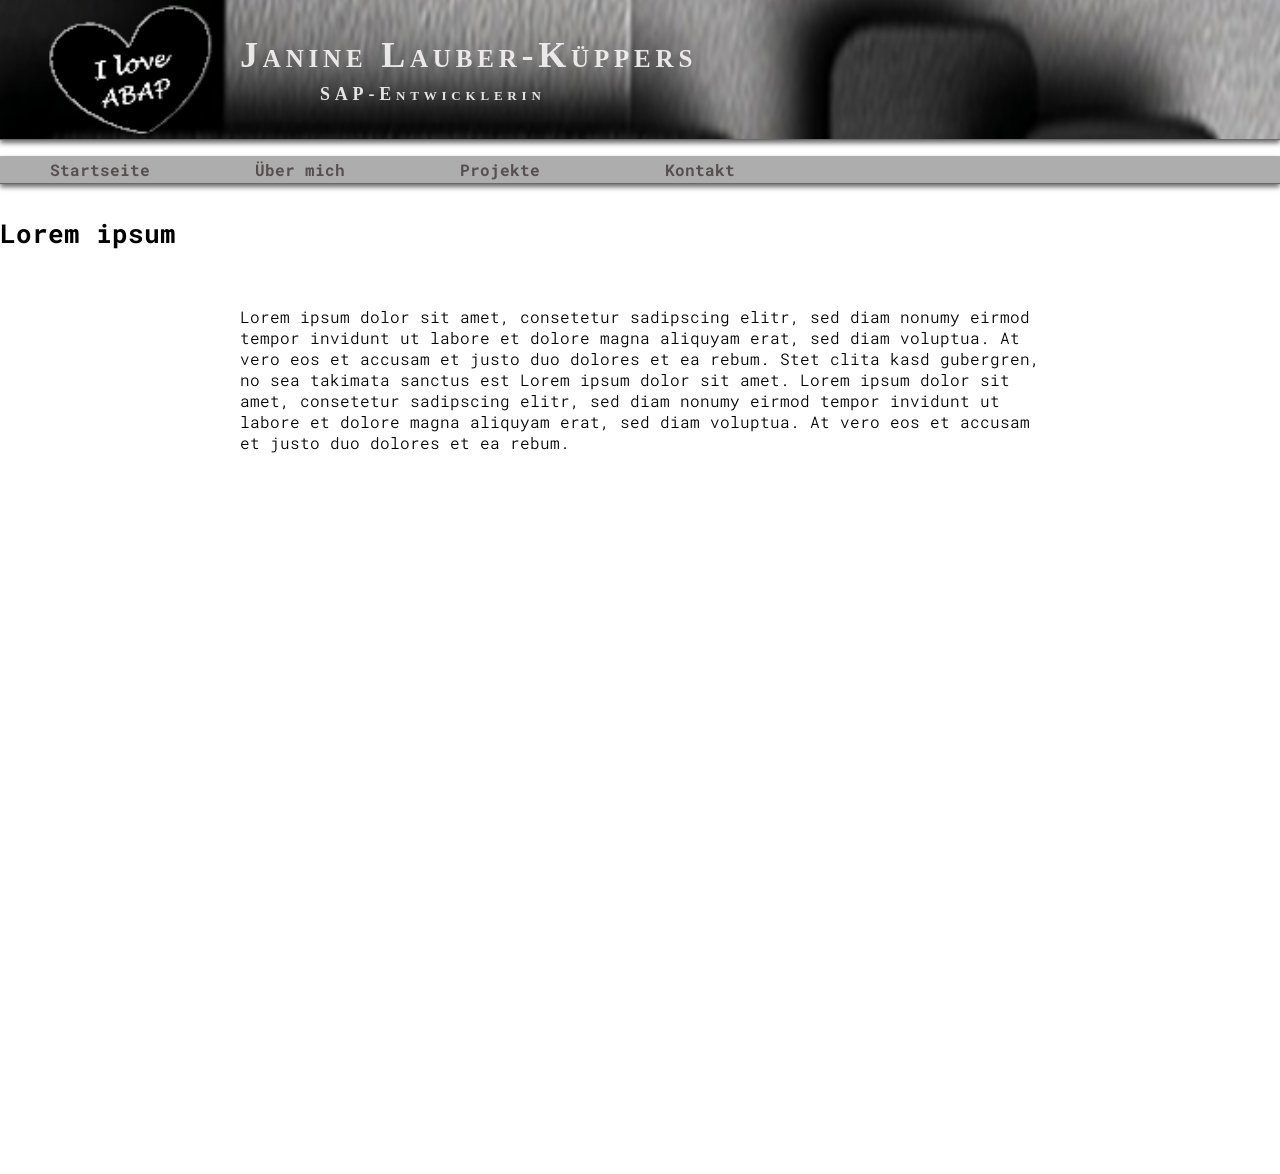
==== main/index.html @ 96b535d4 "Startseitenlayout erstellt" ====
<!DOCTYPE html>
<html lang="de">

<head>
    <meta charset="UTF-8">
    <meta name="viewport" content="width=device-width, initial-scale=1.0">

    <link rel="icon" type="image/png" href="../assets/images/Logo.jpg">
    <link rel="stylesheet" href="style.css">

    <title>Janine Lauber-Kueppers</title>
</head>

<body>
    <div class="display-wrapper">
       <!-- Banner -->
        <header class="hero">

            <div class="hero-text">
                <!-- Titel -->
                <h1 class="title">Janine Lauber-Küppers</h1>
                <p class="subtitle">SAP-Entwicklerin</p>
            </div>

        </header> 

    <!-- Menüleiste -->
        <nav class="navbar">
            <ul>
                <li class="list-element">
                    <a href="#">Startseite</a>
                </li>

                <li class="dropdown">
                    <a href="../aboutMe/aboutMe.html">Über mich</a>
                    <ul class="dropdown-content">
                        <li><a href="../aboutMe/resume.html">Lebenslauf</a></li>
                        <li><a href="../aboutMe/qualifications.html">Qualifikationen</a></li>
                    </ul>
                </li>

                <li class="dropdown">
                    <a href="../projects/projects.html">Projekte</a>
                    <ul class="dropdown-content">
                        <li><a href="../projects/abap.html">ABAP</a></li>
                        <li><a href="../projects/webentwicklung.html">Webentwicklung</a></li>
                        <li><a href="../projects/restAPIs.html">REST-APIs</a></li>
                    </ul>
                </li>

                <li class="list-element">
                    <a href="./contact.html">Kontakt</a>
                </li>   
            </ul>
        </nav>
    </div>
    <div class="main-content-wrapper">
        <div class="main-content">
            <h1 class="main-title">Lorem ipsum</h1>
                <article class="main-article">
                    Lorem ipsum dolor sit amet, consetetur 
                    sadipscing elitr, sed diam nonumy eirmod 
                    tempor invidunt ut labore et dolore magna 
                    aliquyam erat, sed diam voluptua. At vero 
                    eos et accusam et justo duo dolores et 
                    ea rebum. Stet clita kasd gubergren, no 
                    sea takimata sanctus est Lorem ipsum dolor 
                    sit amet. Lorem ipsum dolor sit amet, 
                    consetetur sadipscing elitr, sed diam 
                    nonumy eirmod tempor invidunt ut labore 
                    et dolore magna aliquyam erat, sed diam 
                    voluptua. At vero eos et accusam et justo 
                    duo dolores et ea rebum. 
                </article>
        </div>
    </div>
</body>
</html>
---- main/style.css ----
/************************************************  # # #  Normalize  # # #  ********************************************/

* {
    box-sizing: border-box;
    padding: 0;
    margin: 0;
}

a {
    text-decoration: none;
}

@font-face {
    font-family: 'Roboto-Mono';
    src: url("../assets/fonts/Roboto_Mono/RobotoMono-VariableFont_wght.ttf");
}

.display-wrapper {
    display: grid;
    gap: 1rem;
    width: 100%;
    height: 100%;
}


/************************************************  # # #  Banner  # # #  ********************************************/

/* Banner-Layout */
.hero {
    display: flex;
    align-items: center;
    justify-content: flex-start;
    background-position: center;
    background-size: cover;
    background-repeat: no-repeat;
    background-image: url("../assets/images/BackgroundBanner.png");
    border-bottom: 1px solid dimgrey;
    box-shadow: 0 3px 5px dimgrey;
    height: 140px;
    width: 100%;
}

/* Banner-Text */
.hero-text{
    font-variant-caps: small-caps;
    color: rgba(244, 242, 242, 0.921);
    letter-spacing: 0.3rem;
}

/* Haupttitel */
.title {
    font-size: 36px;
    margin-left: 15rem;
}

/* Untertitel */
.subtitle {
    font-weight: bolder;
    font-size: 18px;
    margin-left: 20rem;
    margin-top: 0.5rem;
}


/************************************************  # # #  Menüleiste  # # #  ********************************************/

.navbar {
    font-family: 'Roboto-Mono';
    background-color: #aeadad;
    border-bottom: 1px solid dimgrey;
    box-shadow: 0 3px 5px dimgrey;
    height: 28px;
}

/* Menüpunkte */
.navbar a {
    display: block;
    color: #0c02028c;
    padding: 0.2rem;
    transition: background-color 0.2s ease;
}

.navbar a:hover {
    background-color: #252525;
    font-weight: bolder;
    color: whitesmoke;
    height: 28px;

}

/* Dropdown-Menü-Layout */
.navbar > ul {
    display: flex;
    justify-content: flex-start;
}

.navbar li {
    display: block;
    text-align: center;
    font-weight: bolder;
    width: 200px;
}

.navbar li:hover {
    cursor: pointer;
    transition: 0.1s ease-in-out;  
}

.dropdown {
    position: relative;
}

.dropdown:hover {
    background-color: #aeadad;
    color: whitesmoke;
    font-weight: bold;
    height: auto;
    width: 200px;
}

/* Dropdown zunächst verstecken */
.dropdown-content {
    display: none;
    text-align: center;
    top: 100%;
    left: 0;
    right: 0;
    z-index: 1000;
    background-color: #666666;
} 

/* Dropdown anzeigen beim Hover */
.dropdown:hover .dropdown-content {
    display: block;
}

/* Menüpunkte */
.dropdown-content li > a {
    font-weight: lighter;
    color: whitesmoke;
    font-size: 12px;   
    transition: 0.1s ease-in-out;  
}

.dropdown-content li a {
    width: 100%;
    height: auto;
}


/************************************************  # # #  Hauptbereich  # # #  ********************************************/

/* Layout <> Startseite */
.main-content-wrapper {
    display: flex;
    justify-content: center;
    gap: 1rem;
    width: 100%;
    height: 100vh;
    background-color: white;
    font-family: 'Roboto-Mono';
}

/* Layout <> Seiten */
.content-wrapper {
    display: grid;
    align-items: center;
    justify-content: center;
    grid-template-columns: 1fr 2fr 1fr; 
    gap: 1rem;
    width: 100%;
    height: 100vh;
    background-color: white;
}

/* linker Bereich */
.left-content {
    padding: 3rem;
}

.title-pic {
    width: 320px;
    height: 400px;
}

/* mittlerer Bereich */
.middle-content {
    padding: 3rem;
}

/************************************************  # # #  Artikel  # # #  ********************************************/

/*Startseiten-Titel*/
.main-title{
    width: 100%;
    height: 10vh;
    padding-top: 2rem;
    font-size: 26px;
    font-weight: 900;
}

/*Startseiten-Artikel*/
.main-article{
    width: 100%;
    height: 100vh;
    padding: 2rem 15rem 5rem 15rem;
    font-size: 16px;
    font-weight: 350;
}
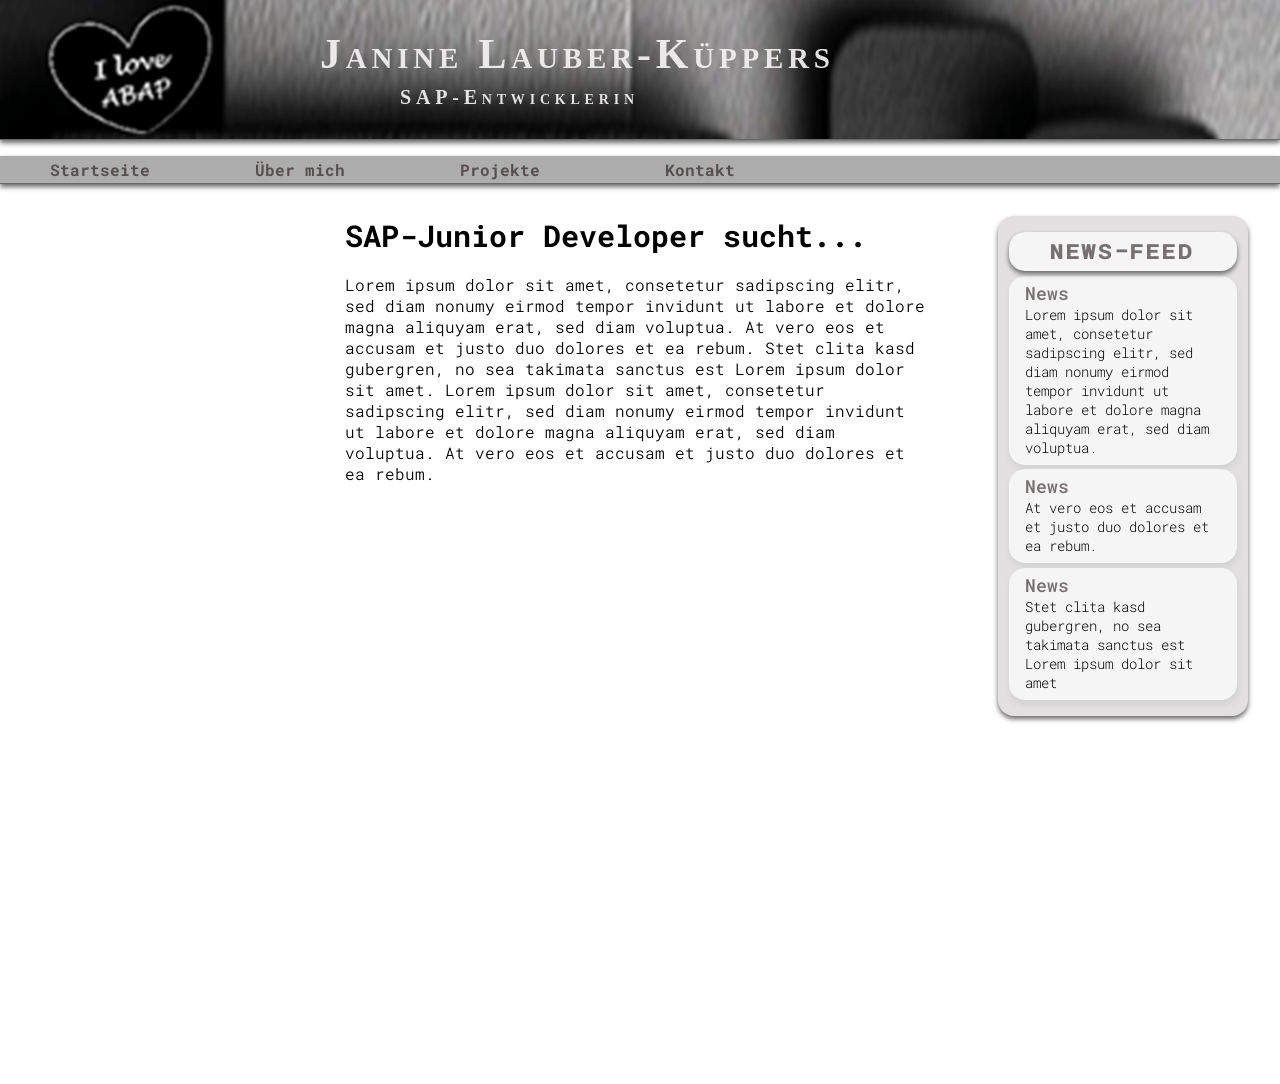
==== commit e2674a13: "Newsfeed erstellt & AboutMe-Seiten verlinkt & aboutMe .css Datei erstellt" ====
--- a/main/index.html
+++ b/main/index.html
@@ -13,32 +13,35 @@
 
 <body>
     <div class="display-wrapper">
+
        <!-- Banner -->
         <header class="hero">
-
             <div class="hero-text">
-                <!-- Titel -->
                 <h1 class="title">Janine Lauber-Küppers</h1>
                 <p class="subtitle">SAP-Entwicklerin</p>
             </div>
-
         </header> 
-
-    <!-- Menüleiste -->
+        
+        <!-- Menüleiste -->
         <nav class="navbar">
             <ul>
+                <!-- Menüpunkt einzeln -->
                 <li class="list-element">
                     <a href="#">Startseite</a>
                 </li>
 
+                <!-- Menüpunkt mit Dropdown -->
                 <li class="dropdown">
                     <a href="../aboutMe/aboutMe.html">Über mich</a>
+
+                    <!-- Dropdown <> Über mich -->
                     <ul class="dropdown-content">
                         <li><a href="../aboutMe/resume.html">Lebenslauf</a></li>
                         <li><a href="../aboutMe/qualifications.html">Qualifikationen</a></li>
                     </ul>
                 </li>
 
+                <!-- Dropdown <> Projekte -->
                 <li class="dropdown">
                     <a href="../projects/projects.html">Projekte</a>
                     <ul class="dropdown-content">
@@ -48,15 +51,23 @@
                     </ul>
                 </li>
 
+                <!-- Menüpunkt einzeln -->
                 <li class="list-element">
                     <a href="./contact.html">Kontakt</a>
                 </li>   
             </ul>
         </nav>
     </div>
-    <div class="main-content-wrapper">
-        <div class="main-content">
-            <h1 class="main-title">Lorem ipsum</h1>
+
+    <!-- Hauptbereich -->
+    <div class="content-wrapper">
+
+        <!-- Linke Spalte -->
+        <container class="left-column"></container>
+
+        <!-- Mittlere Spalte -->
+        <container class="middle-column">
+            <h1 class="main-title">SAP-Junior Developer sucht...</h1>
                 <article class="main-article">
                     Lorem ipsum dolor sit amet, consetetur 
                     sadipscing elitr, sed diam nonumy eirmod 
@@ -72,7 +83,46 @@
                     voluptua. At vero eos et accusam et justo 
                     duo dolores et ea rebum. 
                 </article>
-        </div>
+        </container>
+        
+        <!-- Rechte Spalte -->
+        <container class="right-column">
+            <!-- News-Feed -->
+            <section class="news-feed-box">
+                <!-- Statischer Kopfbereich -->
+                <div class="news-feed-header">
+                    <h2 class="news-feed-title">News-Feed</h2>
+                </div>
+                    <!-- News-Box -->
+                    <div class="news-article-box">
+                        <!-- Titel -->
+                        <p class="news-title">News</p>
+                            <!-- Text -->
+                            <article class="news-article-text">
+                                Lorem ipsum dolor sit amet, consetetur sadipscing elitr, sed diam nonumy eirmod 
+                                tempor invidunt ut labore et dolore magna aliquyam erat, sed diam voluptua.
+                            </article>
+                    </div>
+                    <div class="news-article-box">
+                        <!-- Titel -->
+                        <p class="news-title">News</p>
+                            <!-- Text -->
+                            <article class="news-article-text">
+                                At vero eos et accusam et justo duo dolores et ea rebum.
+                            </article>
+                    </div>
+                    <div class="news-article-box">
+                        <!-- Titel -->
+                        <p class="news-title">News</p>
+                        <!-- Text -->
+                            <article class="news-article-text">
+                                Stet clita kasd gubergren, no sea takimata sanctus est Lorem ipsum dolor sit amet
+                            </article>
+                    </div>
+            </section>
+        </container>
+    </div>
+
     </div>
 </body>
 </html>
--- a/main/style.css
+++ b/main/style.css
@@ -21,6 +21,7 @@
     width: 100%;
     height: 100%;
 }
+
 
 
 /************************************************  # # #  Banner  # # #  ********************************************/
@@ -41,7 +42,7 @@
 }
 
 /* Banner-Text */
-.hero-text{
+.hero-text {
     font-variant-caps: small-caps;
     color: rgba(244, 242, 242, 0.921);
     letter-spacing: 0.3rem;
@@ -49,21 +50,22 @@
 
 /* Haupttitel */
 .title {
-    font-size: 36px;
-    margin-left: 15rem;
+    font-size: 42px;
+    margin-left: 20rem;
 }
 
 /* Untertitel */
 .subtitle {
     font-weight: bolder;
-    font-size: 18px;
-    margin-left: 20rem;
+    font-size: 20px;
+    margin-left: 25rem;
     margin-top: 0.5rem;
 }
 
 
 /************************************************  # # #  Menüleiste  # # #  ********************************************/
 
+/*Navigationsleiste*/
 .navbar {
     font-family: 'Roboto-Mono';
     background-color: #aeadad;
@@ -72,32 +74,18 @@
     height: 28px;
 }
 
-/* Menüpunkte */
-.navbar a {
-    display: block;
-    color: #0c02028c;
-    padding: 0.2rem;
-    transition: background-color 0.2s ease;
-}
-
-.navbar a:hover {
-    background-color: #252525;
-    font-weight: bolder;
-    color: whitesmoke;
-    height: 28px;
-
-}
-
-/* Dropdown-Menü-Layout */
+/* Navigationsleiste mit Dropdown */
 .navbar > ul {
     display: flex;
     justify-content: flex-start;
 }
 
+/*Navigationsleiste <> Menüpunkte*/
 .navbar li {
     display: block;
     text-align: center;
     font-weight: bolder;
+    color: #0c02028c;
     width: 200px;
 }
 
@@ -106,6 +94,23 @@
     transition: 0.1s ease-in-out;  
 }
 
+/*Navigationsleiste <> Seitenlinks*/
+.navbar a {
+    display: block;
+    color: #0c02028c;
+    padding: 0.2rem;
+    transition: background-color 0.2s ease;
+}
+
+.navbar a:hover {
+    background-color: #0c02028c;
+    font-weight: bolder;
+    color: whitesmoke;
+    height: 28px;
+
+}
+
+/*Dropdown Menü*/
 .dropdown {
     position: relative;
 }
@@ -126,7 +131,7 @@
     left: 0;
     right: 0;
     z-index: 1000;
-    background-color: #666666;
+    background-color: #aeadad;
 } 
 
 /* Dropdown anzeigen beim Hover */
@@ -142,68 +147,128 @@
     transition: 0.1s ease-in-out;  
 }
 
-.dropdown-content li a {
+.dropdown-content li {
     width: 100%;
     height: auto;
 }
 
 
-/************************************************  # # #  Hauptbereich  # # #  ********************************************/
-
-/* Layout <> Startseite */
-.main-content-wrapper {
-    display: flex;
-    justify-content: center;
+/****************************************  # # #  Layout <> Hauptbereich  # # #  ********************************************/
+
+/* Seiten-Layout */
+.content-wrapper {
+    display: flex;
+    align-items: center;
+    justify-content: center;
+    font-family: 'Roboto-Mono';
     gap: 1rem;
-    width: 100%;
     height: 100vh;
     background-color: white;
-    font-family: 'Roboto-Mono';
-}
-
-/* Layout <> Seiten */
-.content-wrapper {
-    display: grid;
-    align-items: center;
-    justify-content: center;
-    grid-template-columns: 1fr 2fr 1fr; 
-    gap: 1rem;
-    width: 100%;
-    height: 100vh;
-    background-color: white;
-}
-
-/* linker Bereich */
-.left-content {
-    padding: 3rem;
-}
-
-.title-pic {
-    width: 320px;
-    height: 400px;
-}
-
-/* mittlerer Bereich */
-.middle-content {
-    padding: 3rem;
-}
-
-/************************************************  # # #  Artikel  # # #  ********************************************/
-
-/*Startseiten-Titel*/
-.main-title{
-    width: 100%;
-    height: 10vh;
-    padding-top: 2rem;
-    font-size: 26px;
+}
+
+/* Seiten-Titel */
+.main-title {
+    padding: 2rem 1rem 1.2rem 1rem;
+    font-size: 30px;
     font-weight: 900;
 }
 
 /*Startseiten-Artikel*/
-.main-article{
-    width: 100%;
-    height: 100vh;
-    padding: 2rem 15rem 5rem 15rem;
+.main-article {
+    width: 100%;
+    height: 100vh;
     font-size: 16px;
     font-weight: 350;
-}+    padding: 0rem 1rem 1.2rem 1rem;
+}
+
+/* linke Spalte */
+.left-column {
+    display: flex;
+    justify-content: center;
+    align-items: center;
+    padding: 2rem;
+    width: 25%;
+    height: 100vh;
+}
+
+/* mittlere Spalte */
+.middle-column {
+    display: flex;
+    justify-content: center;
+    flex-direction: column;
+    width: 50%;
+    height: 100vh;
+}
+
+.right-column {
+    display: flex;
+    justify-content: center;
+    padding: 2rem;
+    width: 25%;
+    height: 100vh;
+}
+
+
+/************************************************  # # #  News-Feed  # # #  ********************************************/
+
+/* News-Feed-Layout */
+.news-feed-box {
+    display: flex;
+    justify-content: space-between;
+    align-items: center;
+    flex-direction: column;
+    font-family: 'Roboto-Mono';
+    width: 250px;
+    height: 500px; 
+    padding: 1rem;
+    border-radius: 1rem;
+    box-shadow: 0 3px 5px dimgrey;
+    background: rgb(226, 224, 224);
+}
+
+/* News-Feed-Kopfbereich */
+.news-feed-header {
+    position: relative;
+}
+
+/* News-Feed-Titel */
+.news-feed-title {
+    font-size: 26px;
+    font-weight: 700;
+    width: 228px;
+    padding: 0rem 1.5rem 0.3rem 2.5rem;
+    border-radius: 1rem;
+    box-shadow: 0 3px 5px dimgrey;
+    color: #0c02028c;
+    background-color: whitesmoke;
+    font-variant-caps: small-caps;
+}
+/* News-Box */
+.news-article-box {
+    height: auto;
+    width: 228px;
+    padding: 0.3rem 1rem 0.5rem 1rem;
+    border-radius: 1rem;
+    box-shadow: 1px 5px 7px lightgray;
+    background-color: whitesmoke;
+}
+
+.news-article-box:hover {
+    cursor: pointer;
+    background-color: white;
+    transition: 0.3s ease-in-out;  
+}
+
+/* News-Titel */
+.news-title {
+    font-size: 18px;
+    font-weight: 500;
+    color: #0c02028c;
+}
+
+/* News-Artikel */
+.news-article-text {
+    font-size: 14px;
+    font-weight: 300;
+}
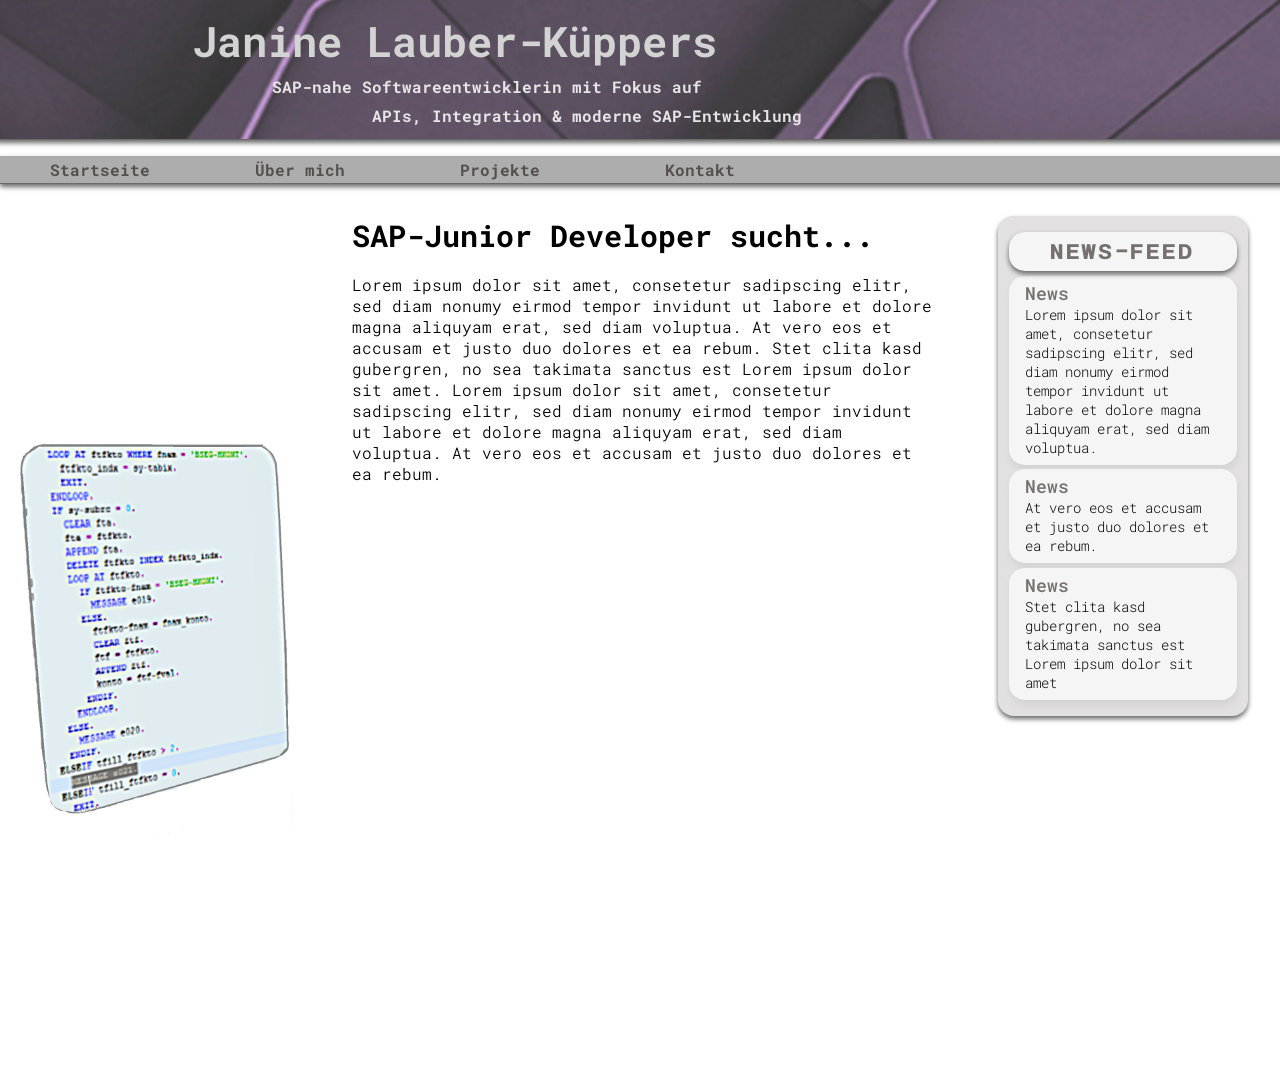
==== commit 91924624: "cv hochgeladen, Image auf Startseite hinzugefügt, Seiten: Qualifikationen, Projekte & ABAP gestylt u" ====
--- a/main/index.html
+++ b/main/index.html
@@ -18,7 +18,8 @@
         <header class="hero">
             <div class="hero-text">
                 <h1 class="title">Janine Lauber-Küppers</h1>
-                <p class="subtitle">SAP-Entwicklerin</p>
+                <p class="subtitle">SAP-nahe Softwareentwicklerin mit Fokus auf</p>
+                <p class="subtitle" style="margin-left: 500px;">APIs, Integration & moderne SAP-Entwicklung</p>
             </div>
         </header> 
         
@@ -63,7 +64,9 @@
     <div class="content-wrapper">
 
         <!-- Linke Spalte -->
-        <container class="left-column"></container>
+        <container class="left-column">
+            <img class="abap-code" src="../assets/images/abap.png" alt="abap-code">
+        </container>
 
         <!-- Mittlere Spalte -->
         <container class="middle-column">
--- a/main/style.css
+++ b/main/style.css
@@ -32,32 +32,33 @@
     align-items: center;
     justify-content: flex-start;
     background-position: center;
-    background-size: cover;
+    background-size: ;
     background-repeat: no-repeat;
     background-image: url("../assets/images/BackgroundBanner.png");
     border-bottom: 1px solid dimgrey;
     box-shadow: 0 3px 5px dimgrey;
     height: 140px;
-    width: 100%;
+    width: 120vw;
+    margin-left: -10vw;
 }
 
 /* Banner-Text */
 .hero-text {
-    font-variant-caps: small-caps;
+    font-family: 'Roboto-Mono';
     color: rgba(244, 242, 242, 0.921);
-    letter-spacing: 0.3rem;
 }
 
 /* Haupttitel */
 .title {
     font-size: 42px;
     margin-left: 20rem;
+    color: lightgray;
 }
 
 /* Untertitel */
 .subtitle {
     font-weight: bolder;
-    font-size: 20px;
+    font-size: 16px;
     margin-left: 25rem;
     margin-top: 0.5rem;
 }
@@ -192,6 +193,17 @@
     height: 100vh;
 }
 
+.pro-pic{
+    width: 225px;
+    height: 300px;
+}
+
+.abap-code {
+    align-items: center;
+    width: 300px;
+    height: 400px;
+}
+
 /* mittlere Spalte */
 .middle-column {
     display: flex;
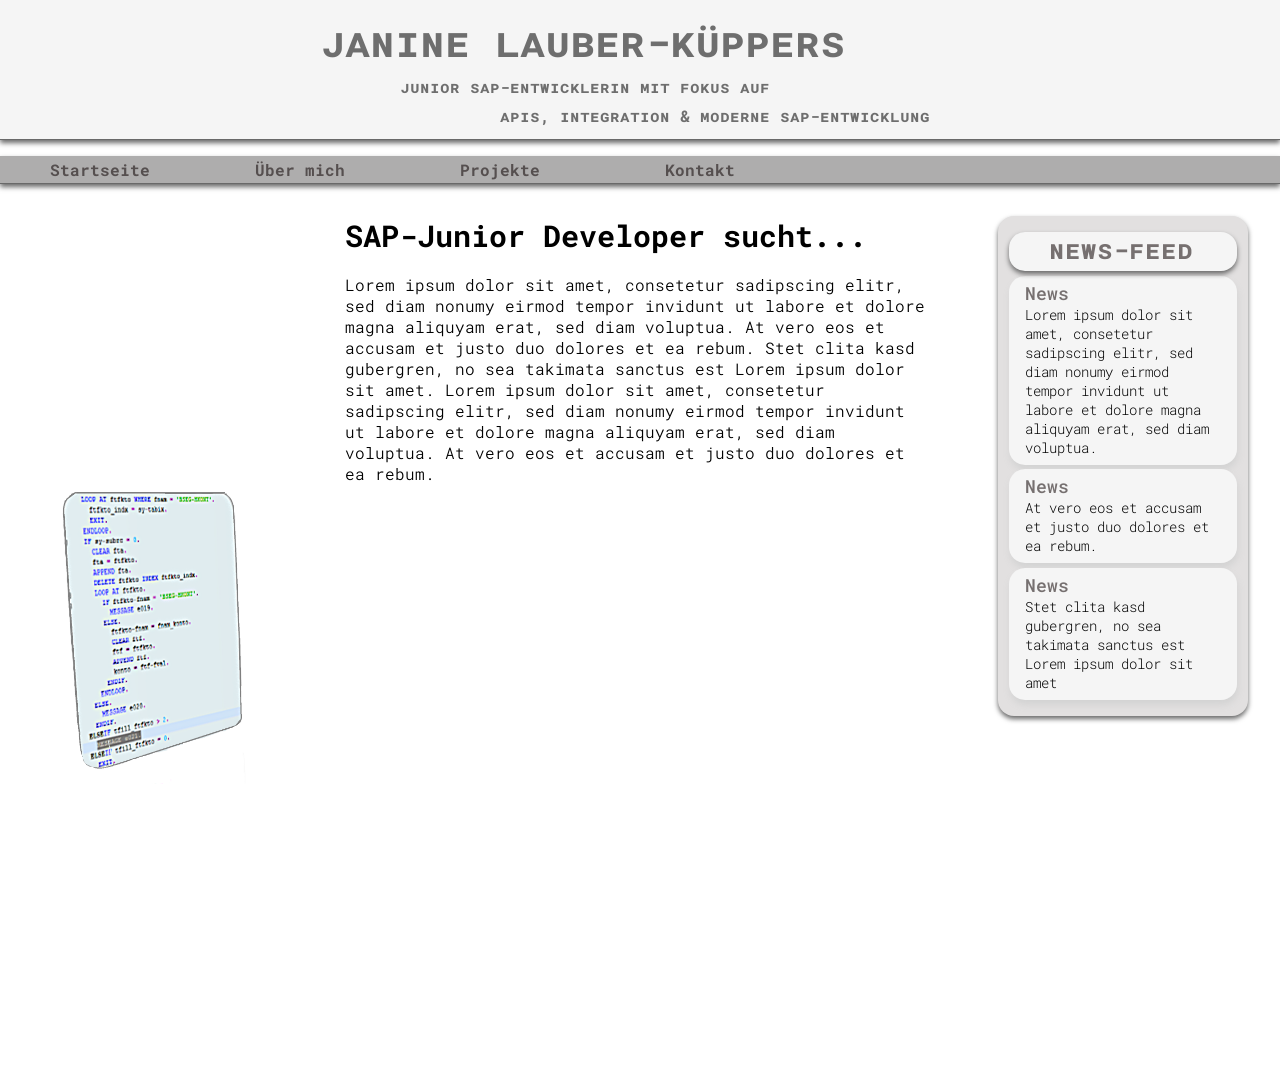
==== commit 8abbdfb7: "Banner geändert" ====
--- a/main/index.html
+++ b/main/index.html
@@ -18,7 +18,7 @@
         <header class="hero">
             <div class="hero-text">
                 <h1 class="title">Janine Lauber-Küppers</h1>
-                <p class="subtitle">SAP-nahe Softwareentwicklerin mit Fokus auf</p>
+                <p class="subtitle">Junior SAP-Entwicklerin mit Fokus auf</p>
                 <p class="subtitle" style="margin-left: 500px;">APIs, Integration & moderne SAP-Entwicklung</p>
             </div>
         </header> 
--- a/main/style.css
+++ b/main/style.css
@@ -8,6 +8,7 @@
 
 a {
     text-decoration: none;
+    color: blue;
 }
 
 @font-face {
@@ -32,27 +33,25 @@
     align-items: center;
     justify-content: flex-start;
     background-position: center;
-    background-size: ;
     background-repeat: no-repeat;
-    background-image: url("../assets/images/BackgroundBanner.png");
+    background-color: whitesmoke;
     border-bottom: 1px solid dimgrey;
     box-shadow: 0 3px 5px dimgrey;
     height: 140px;
-    width: 120vw;
-    margin-left: -10vw;
+    width: 100vw;
 }
 
 /* Banner-Text */
 .hero-text {
     font-family: 'Roboto-Mono';
-    color: rgba(244, 242, 242, 0.921);
+    font-variant-caps: small-caps;
+    color: rgba(0, 0, 0, 0.551);
 }
 
 /* Haupttitel */
 .title {
     font-size: 42px;
     margin-left: 20rem;
-    color: lightgray;
 }
 
 /* Untertitel */
@@ -200,8 +199,8 @@
 
 .abap-code {
     align-items: center;
-    width: 300px;
-    height: 400px;
+    width: 200px;
+    height: 300px;
 }
 
 /* mittlere Spalte */
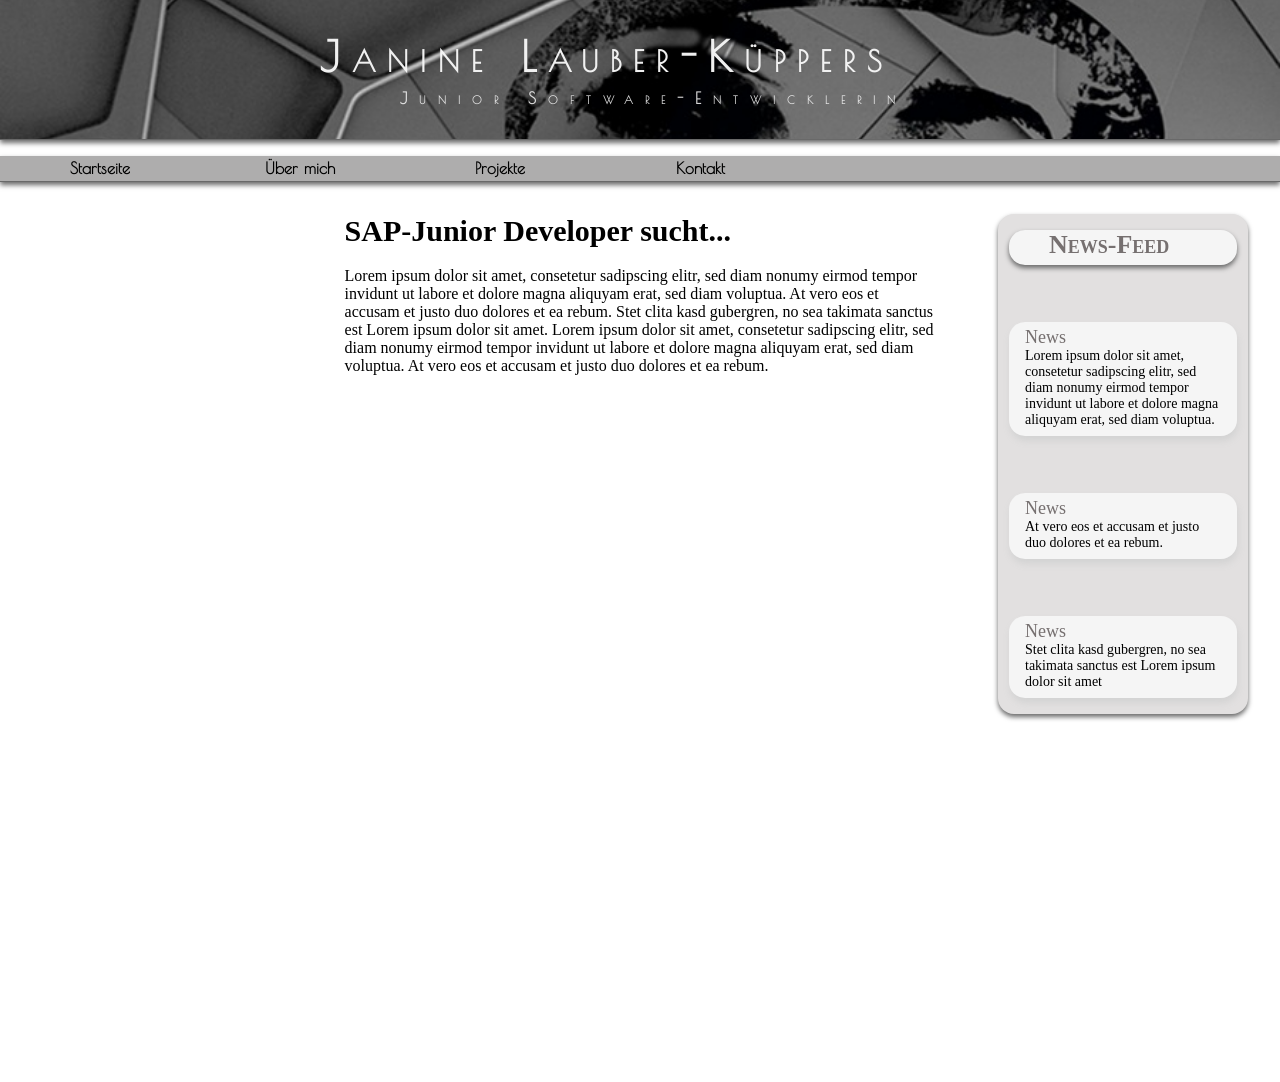
==== commit 54dcaef7: "Schriftart geändert, Banner designed & implementiert, Navbar-Hover korrigiert, neuen Resume eingefüg" ====
--- a/main/index.html
+++ b/main/index.html
@@ -7,6 +7,7 @@
 
     <link rel="icon" type="image/png" href="../assets/images/Logo.jpg">
     <link rel="stylesheet" href="style.css">
+    <link rel="styleindex" href="index.css">
 
     <title>Janine Lauber-Kueppers</title>
 </head>
@@ -18,8 +19,7 @@
         <header class="hero">
             <div class="hero-text">
                 <h1 class="title">Janine Lauber-Küppers</h1>
-                <p class="subtitle">Junior SAP-Entwicklerin mit Fokus auf</p>
-                <p class="subtitle" style="margin-left: 500px;">APIs, Integration & moderne SAP-Entwicklung</p>
+                <p class="subtitle">Junior Software-Entwicklerin</p>
             </div>
         </header> 
         
@@ -65,7 +65,7 @@
 
         <!-- Linke Spalte -->
         <container class="left-column">
-            <img class="abap-code" src="../assets/images/abap.png" alt="abap-code">
+            
         </container>
 
         <!-- Mittlere Spalte -->
--- a/main/style.css
+++ b/main/style.css
@@ -12,8 +12,8 @@
 }
 
 @font-face {
-    font-family: 'Roboto-Mono';
-    src: url("../assets/fonts/Roboto_Mono/RobotoMono-VariableFont_wght.ttf");
+    font-family: 'Poiret-One';
+    src: url("../assets/fonts/Poiret_One/PoiretOne-Regular.ttf");
 }
 
 .display-wrapper {
@@ -28,13 +28,15 @@
 /************************************************  # # #  Banner  # # #  ********************************************/
 
 /* Banner-Layout */
+
 .hero {
     display: flex;
     align-items: center;
     justify-content: flex-start;
     background-position: center;
     background-repeat: no-repeat;
-    background-color: whitesmoke;
+    background-image: url("/assets/images/EyesOfMe.jpg");
+    background-size: cover;
     border-bottom: 1px solid dimgrey;
     box-shadow: 0 3px 5px dimgrey;
     height: 140px;
@@ -43,23 +45,25 @@
 
 /* Banner-Text */
 .hero-text {
-    font-family: 'Roboto-Mono';
+    font-family: 'Poiret-One';
     font-variant-caps: small-caps;
-    color: rgba(0, 0, 0, 0.551);
+    font-weight: bolder;
+    letter-spacing: 0.75rem;
 }
 
 /* Haupttitel */
 .title {
     font-size: 42px;
     margin-left: 20rem;
+    color: rgba(245, 245, 245, 0.976);
 }
 
 /* Untertitel */
 .subtitle {
-    font-weight: bolder;
     font-size: 16px;
     margin-left: 25rem;
     margin-top: 0.5rem;
+    color: rgba(245, 245, 245, 0.866);
 }
 
 
@@ -67,11 +71,13 @@
 
 /*Navigationsleiste*/
 .navbar {
-    font-family: 'Roboto-Mono';
+    font-family: 'Poiret-One';
+    font-weight: bolder;
+    color: black;
     background-color: #aeadad;
     border-bottom: 1px solid dimgrey;
     box-shadow: 0 3px 5px dimgrey;
-    height: 28px;
+    height: 26px;
 }
 
 /* Navigationsleiste mit Dropdown */
@@ -80,12 +86,10 @@
     justify-content: flex-start;
 }
 
-/*Navigationsleiste <> Menüpunkte*/
+/* Navigationsleiste <> Menüpunktfelder */
 .navbar li {
     display: block;
     text-align: center;
-    font-weight: bolder;
-    color: #0c02028c;
     width: 200px;
 }
 
@@ -97,17 +101,15 @@
 /*Navigationsleiste <> Seitenlinks*/
 .navbar a {
     display: block;
-    color: #0c02028c;
+    color: black;
     padding: 0.2rem;
     transition: background-color 0.2s ease;
 }
 
 .navbar a:hover {
-    background-color: #0c02028c;
+    background-color: #0c0202bb;
     font-weight: bolder;
     color: whitesmoke;
-    height: 28px;
-
 }
 
 /*Dropdown Menü*/
@@ -115,8 +117,8 @@
     position: relative;
 }
 
-.dropdown:hover {
-    background-color: #aeadad;
+.dropdown:hover .navbar a:hover  {
+    background-color: #0c0202bb;
     color: whitesmoke;
     font-weight: bold;
     height: auto;
@@ -131,7 +133,7 @@
     left: 0;
     right: 0;
     z-index: 1000;
-    background-color: #aeadad;
+    background-color: #f5f5f5;
 } 
 
 /* Dropdown anzeigen beim Hover */
@@ -141,8 +143,8 @@
 
 /* Menüpunkte */
 .dropdown-content li > a {
-    font-weight: lighter;
-    color: whitesmoke;
+    font-weight: light;
+    color: black;
     font-size: 12px;   
     transition: 0.1s ease-in-out;  
 }
@@ -197,10 +199,9 @@
     height: 300px;
 }
 
-.abap-code {
-    align-items: center;
-    width: 200px;
-    height: 300px;
+.eyes {
+    height: inherit;
+    width: fit-content;
 }
 
 /* mittlere Spalte */
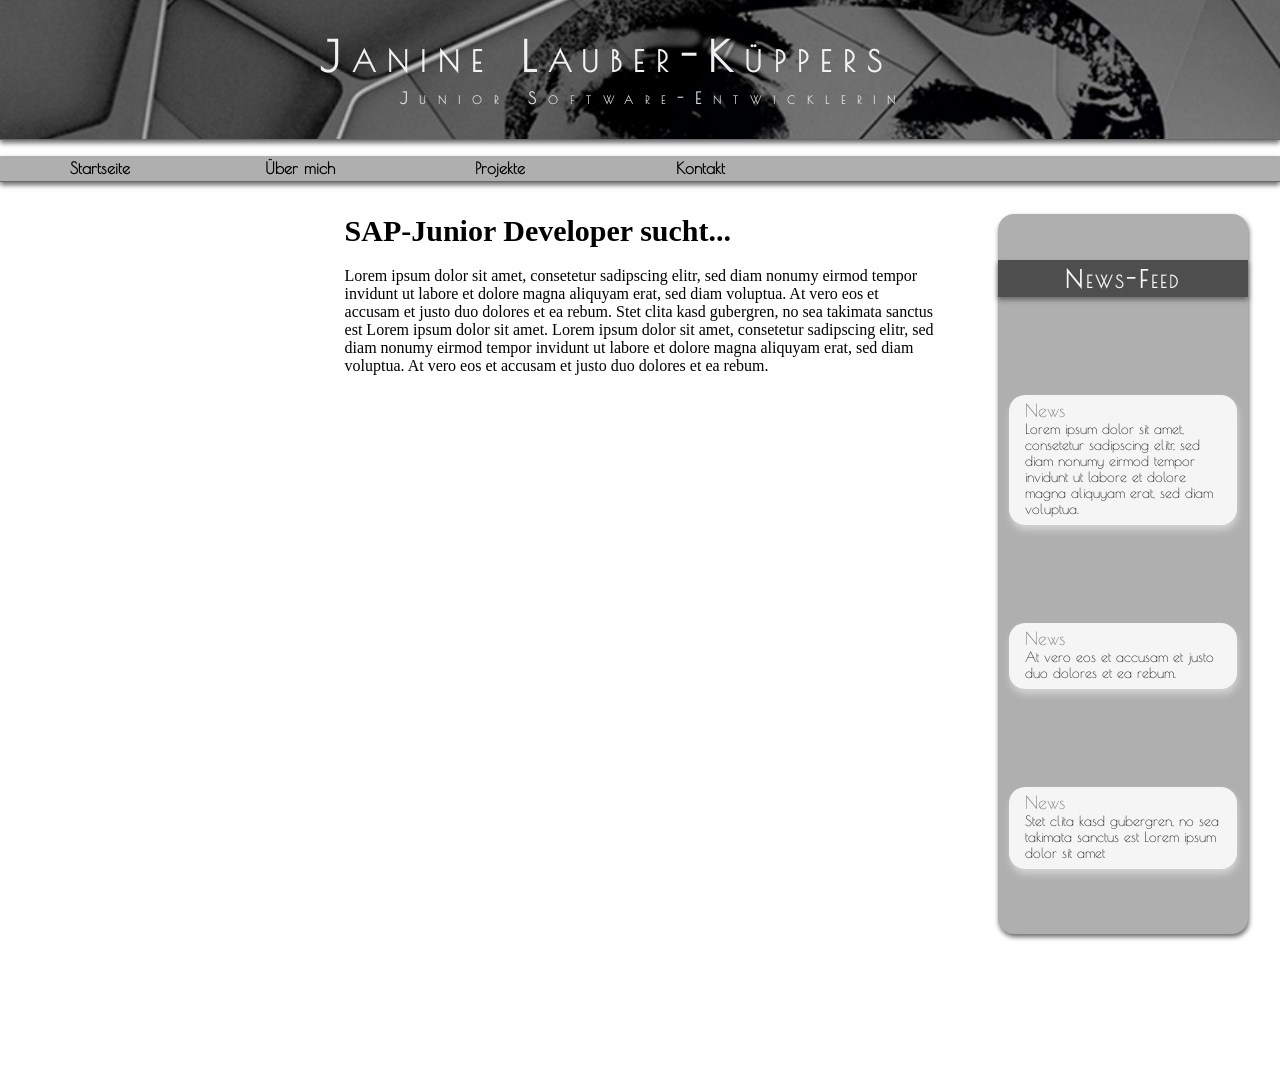
==== commit f61eb3df: "Farben angepasst in der Menüleiste & in der Newsfeed-Box, Newsfeed-Header entfernt, Titel-Layout &- " ====
--- a/main/index.html
+++ b/main/index.html
@@ -7,7 +7,7 @@
 
     <link rel="icon" type="image/png" href="../assets/images/Logo.jpg">
     <link rel="stylesheet" href="style.css">
-    <link rel="styleindex" href="index.css">
+    <link rel="stylesheet" href="index.css">
 
     <title>Janine Lauber-Kueppers</title>
 </head>
@@ -92,10 +92,7 @@
         <container class="right-column">
             <!-- News-Feed -->
             <section class="news-feed-box">
-                <!-- Statischer Kopfbereich -->
-                <div class="news-feed-header">
-                    <h2 class="news-feed-title">News-Feed</h2>
-                </div>
+                <h2 class="news-feed-title">News-Feed</h2>
                     <!-- News-Box -->
                     <div class="news-article-box">
                         <!-- Titel -->
@@ -105,23 +102,23 @@
                                 Lorem ipsum dolor sit amet, consetetur sadipscing elitr, sed diam nonumy eirmod 
                                 tempor invidunt ut labore et dolore magna aliquyam erat, sed diam voluptua.
                             </article>
-                    </div>
-                    <div class="news-article-box">
-                        <!-- Titel -->
-                        <p class="news-title">News</p>
+                        </div>
+                        <div class="news-article-box">
+                            <!-- Titel -->
+                            <p class="news-title">News</p>
+                                <!-- Text -->
+                                <article class="news-article-text">
+                                    At vero eos et accusam et justo duo dolores et ea rebum.
+                                </article>
+                        </div>
+                        <div class="news-article-box">
+                            <!-- Titel -->
+                            <p class="news-title">News</p>
                             <!-- Text -->
-                            <article class="news-article-text">
-                                At vero eos et accusam et justo duo dolores et ea rebum.
-                            </article>
-                    </div>
-                    <div class="news-article-box">
-                        <!-- Titel -->
-                        <p class="news-title">News</p>
-                        <!-- Text -->
-                            <article class="news-article-text">
-                                Stet clita kasd gubergren, no sea takimata sanctus est Lorem ipsum dolor sit amet
-                            </article>
-                    </div>
+                                <article class="news-article-text">
+                                    Stet clita kasd gubergren, no sea takimata sanctus est Lorem ipsum dolor sit amet
+                                </article>
+                        </div>
             </section>
         </container>
     </div>
--- a/main/style.css
+++ b/main/style.css
@@ -74,7 +74,7 @@
     font-family: 'Poiret-One';
     font-weight: bolder;
     color: black;
-    background-color: #aeadad;
+    background: #afafaf;
     border-bottom: 1px solid dimgrey;
     box-shadow: 0 3px 5px dimgrey;
     height: 26px;
@@ -107,9 +107,10 @@
 }
 
 .navbar a:hover {
-    background-color: #0c0202bb;
+    background-color: #4e4e4e;
     font-weight: bolder;
     color: whitesmoke;
+
 }
 
 /*Dropdown Menü*/
@@ -199,10 +200,6 @@
     height: 300px;
 }
 
-.eyes {
-    height: inherit;
-    width: fit-content;
-}
 
 /* mittlere Spalte */
 .middle-column {
@@ -222,65 +219,3 @@
 }
 
 
-/************************************************  # # #  News-Feed  # # #  ********************************************/
-
-/* News-Feed-Layout */
-.news-feed-box {
-    display: flex;
-    justify-content: space-between;
-    align-items: center;
-    flex-direction: column;
-    font-family: 'Roboto-Mono';
-    width: 250px;
-    height: 500px; 
-    padding: 1rem;
-    border-radius: 1rem;
-    box-shadow: 0 3px 5px dimgrey;
-    background: rgb(226, 224, 224);
-}
-
-/* News-Feed-Kopfbereich */
-.news-feed-header {
-    position: relative;
-}
-
-/* News-Feed-Titel */
-.news-feed-title {
-    font-size: 26px;
-    font-weight: 700;
-    width: 228px;
-    padding: 0rem 1.5rem 0.3rem 2.5rem;
-    border-radius: 1rem;
-    box-shadow: 0 3px 5px dimgrey;
-    color: #0c02028c;
-    background-color: whitesmoke;
-    font-variant-caps: small-caps;
-}
-/* News-Box */
-.news-article-box {
-    height: auto;
-    width: 228px;
-    padding: 0.3rem 1rem 0.5rem 1rem;
-    border-radius: 1rem;
-    box-shadow: 1px 5px 7px lightgray;
-    background-color: whitesmoke;
-}
-
-.news-article-box:hover {
-    cursor: pointer;
-    background-color: white;
-    transition: 0.3s ease-in-out;  
-}
-
-/* News-Titel */
-.news-title {
-    font-size: 18px;
-    font-weight: 500;
-    color: #0c02028c;
-}
-
-/* News-Artikel */
-.news-article-text {
-    font-size: 14px;
-    font-weight: 300;
-}
--- a/main/index.css
+++ b/main/index.css
@@ -0,0 +1,64 @@
+@font-face {
+    font-family: 'Poiret-One';
+    src: url("../assets/fonts/Poiret_One/PoiretOne-Regular.ttf");
+}
+
+/************************************************  # # #  News-Feed  # # #  ********************************************/
+
+/* News-Feed-Layout */
+.news-feed-box {
+    display: flex;
+    justify-content: space-around;
+    align-items: center;
+    flex-direction: column;
+    font-family: 'Poiret-One';
+    width: 250px;
+    height: 80vh; 
+    padding: 1rem;
+    border-radius: 1rem;
+    box-shadow: 1px 3px 5px dimgrey;
+    background: #afafaf;
+}
+
+/* News-Feed-Titel */
+.news-feed-title {
+    font-size: 24px;
+    font-weight: 700;
+    width: 250px;
+    padding: 0.3rem 0rem 0.3rem 0rem;
+    margin-top: -1.2rem;
+    text-align: center;
+    box-shadow: 0 3px 5px dimgrey;
+    color: whitesmoke;
+    background-color: #4e4e4e;
+    font-variant-caps: small-caps;
+    letter-spacing: 0.2rem;
+}
+/* News-Box */
+.news-article-box {
+    height: auto;
+    width: 228px;
+    padding: 0.3rem 1rem 0.5rem 1rem;
+    border-radius: 1rem;
+    box-shadow: 1px 5px 7px lightgray;
+    background-color: whitesmoke;
+}
+
+.news-article-box:hover {
+    cursor: pointer;
+    background-color: white;
+    transition: 0.3s ease-in-out;  
+}
+
+/* News-Titel */
+.news-title {
+    font-size: 18px;
+    font-weight: 500;
+    color: #0c02028c;
+}
+
+/* News-Artikel */
+.news-article-text {
+    font-size: 14px;
+    font-weight: 300;
+}
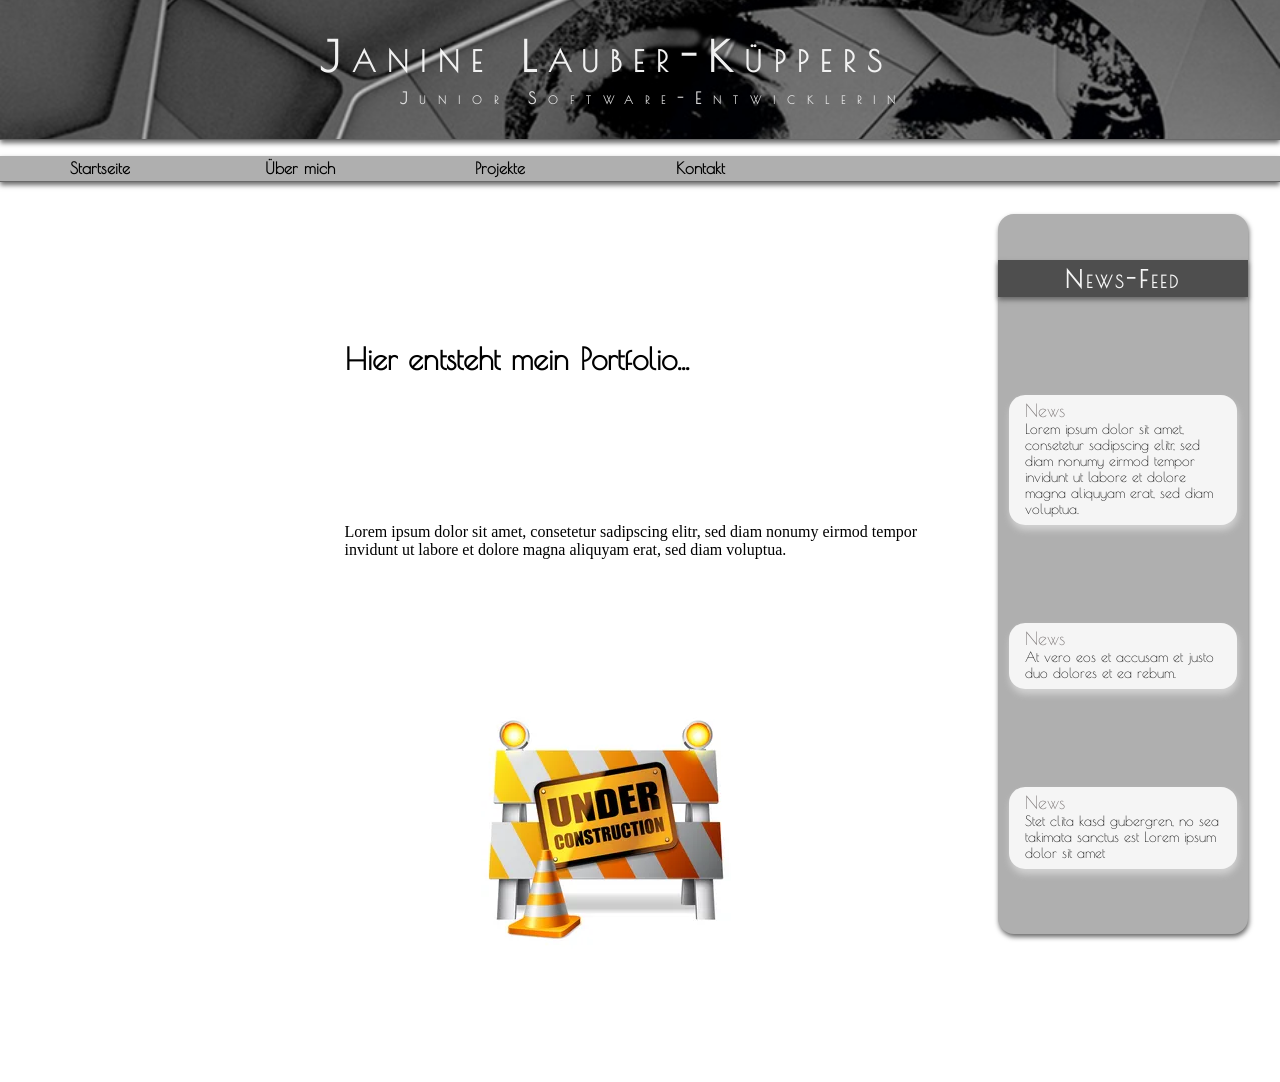
==== commit 7f8f6758: "Baustellenlogo auf Startseite hinzugefügt & Doku geschrieben" ====
--- a/main/index.html
+++ b/main/index.html
@@ -70,22 +70,14 @@
 
         <!-- Mittlere Spalte -->
         <container class="middle-column">
-            <h1 class="main-title">SAP-Junior Developer sucht...</h1>
+            <h1 class="main-title">Hier entsteht mein Portfolio...</h1>
                 <article class="main-article">
                     Lorem ipsum dolor sit amet, consetetur 
                     sadipscing elitr, sed diam nonumy eirmod 
                     tempor invidunt ut labore et dolore magna 
-                    aliquyam erat, sed diam voluptua. At vero 
-                    eos et accusam et justo duo dolores et 
-                    ea rebum. Stet clita kasd gubergren, no 
-                    sea takimata sanctus est Lorem ipsum dolor 
-                    sit amet. Lorem ipsum dolor sit amet, 
-                    consetetur sadipscing elitr, sed diam 
-                    nonumy eirmod tempor invidunt ut labore 
-                    et dolore magna aliquyam erat, sed diam 
-                    voluptua. At vero eos et accusam et justo 
-                    duo dolores et ea rebum. 
+                    aliquyam erat, sed diam voluptua.
                 </article>
+                <img class="under-construction" src="../assets/images/under-construction.jpg" alt="under-construction">
         </container>
         
         <!-- Rechte Spalte -->
--- a/main/style.css
+++ b/main/style.css
@@ -1,18 +1,21 @@
-/************************************************  # # #  Normalize  # # #  ********************************************/
-
+/*  ***  # # # # #  Normalize  # # # # #  ***   */
+
+/* (*) -> alle Elemente ansprechen */
 * {
     box-sizing: border-box;
     padding: 0;
     margin: 0;
 }
 
+/* Links in blau und ohne Untertsrich darstellen */
 a {
     text-decoration: none;
     color: blue;
 }
 
+/* Schriftart in Webiste einbinden */
 @font-face {
-    font-family: 'Poiret-One';
+    font-family: 'Poiret-One'; 
     src: url("../assets/fonts/Poiret_One/PoiretOne-Regular.ttf");
 }
 
@@ -24,11 +27,9 @@
 }
 
 
-
-/************************************************  # # #  Banner  # # #  ********************************************/
-
-/* Banner-Layout */
-
+/*  ***  # # # # #  Banner  # # # # #  ***   */
+
+/* Layout */
 .hero {
     display: flex;
     align-items: center;
@@ -67,9 +68,8 @@
 }
 
 
-/************************************************  # # #  Menüleiste  # # #  ********************************************/
-
-/*Navigationsleiste*/
+/*  ***  # # # # #  Navigationsleiste  # # # # #  ***   */
+
 .navbar {
     font-family: 'Poiret-One';
     font-weight: bolder;
@@ -155,15 +155,12 @@
     height: auto;
 }
 
-
-/****************************************  # # #  Layout <> Hauptbereich  # # #  ********************************************/
-
-/* Seiten-Layout */
+/*  ***  # # # # #  Layout -> HTML-Body  # # # # #  ***   */
+
 .content-wrapper {
     display: flex;
     align-items: center;
     justify-content: center;
-    font-family: 'Roboto-Mono';
     gap: 1rem;
     height: 100vh;
     background-color: white;
@@ -172,6 +169,7 @@
 /* Seiten-Titel */
 .main-title {
     padding: 2rem 1rem 1.2rem 1rem;
+    font-family: 'Poiret-One';
     font-size: 30px;
     font-weight: 900;
 }
@@ -179,7 +177,7 @@
 /*Startseiten-Artikel*/
 .main-article {
     width: 100%;
-    height: 100vh;
+    height: auto;
     font-size: 16px;
     font-weight: 350;
     padding: 0rem 1rem 1.2rem 1rem;
@@ -195,6 +193,7 @@
     height: 100vh;
 }
 
+/* ausgliedern in aboutMe.css !!! */
 .pro-pic{
     width: 225px;
     height: 300px;
@@ -204,7 +203,7 @@
 /* mittlere Spalte */
 .middle-column {
     display: flex;
-    justify-content: center;
+    justify-content: space-evenly;
     flex-direction: column;
     width: 50%;
     height: 100vh;
--- a/main/index.css
+++ b/main/index.css
@@ -3,7 +3,15 @@
     src: url("../assets/fonts/Poiret_One/PoiretOne-Regular.ttf");
 }
 
-/************************************************  # # #  News-Feed  # # #  ********************************************/
+/*   # # # # #   *** Images ***   # # # # # */
+
+.under-construction {
+    width: max-content;
+    height:max-content;
+    margin-left: 9.5rem;
+}
+
+/*   # # # # #   *** News-Feed ***   # # # # # */
 
 /* News-Feed-Layout */
 .news-feed-box {
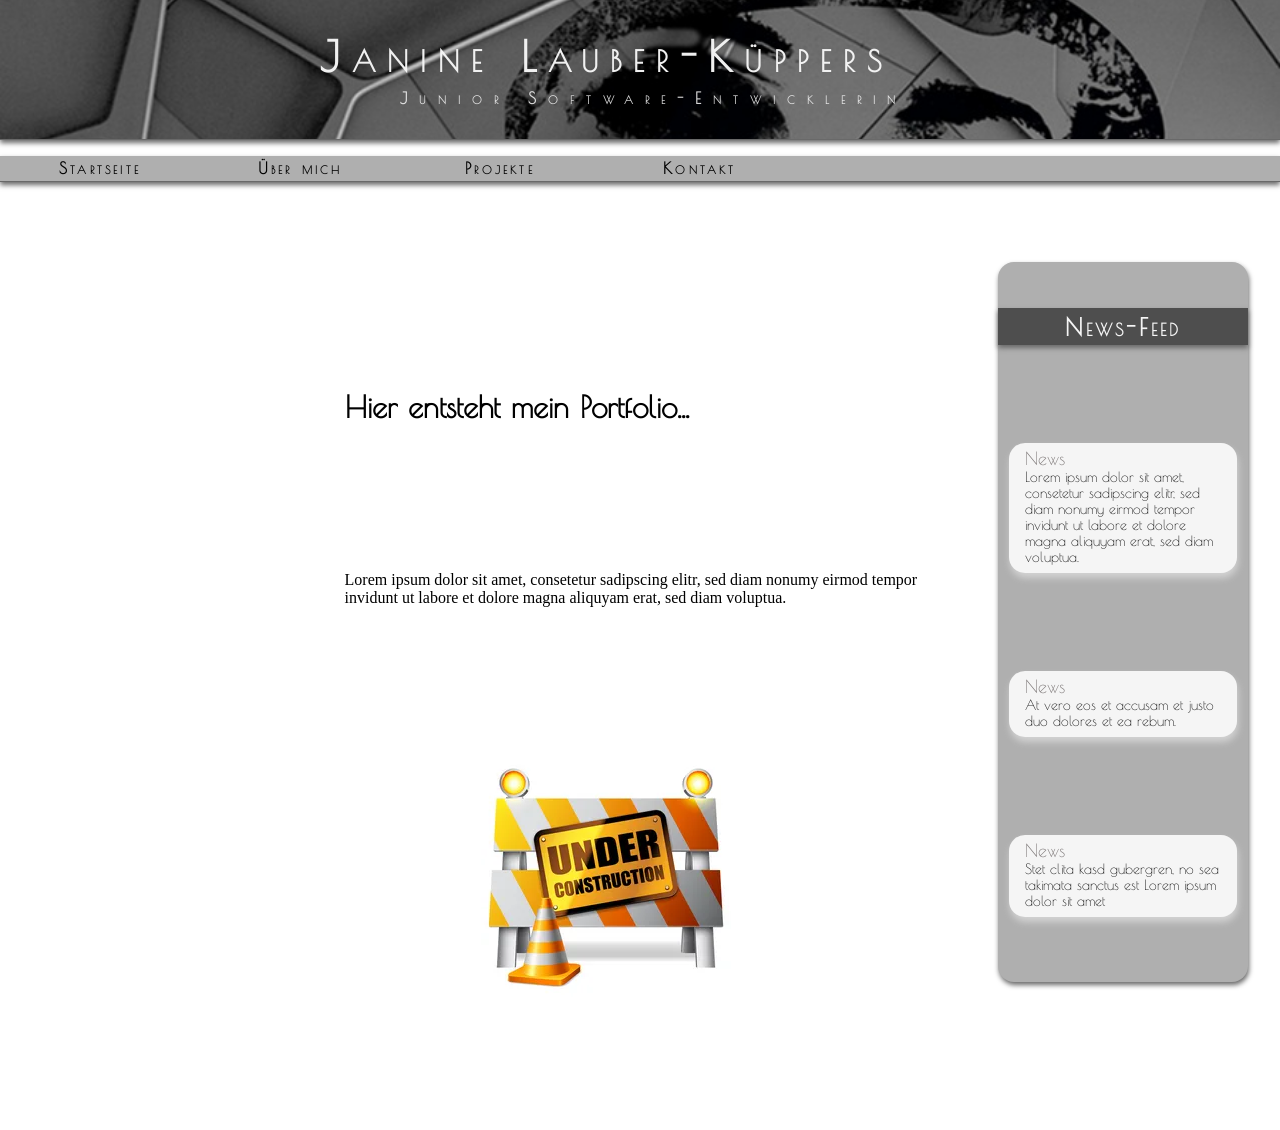
==== commit 08830bcc: "Abstand Dropdown erweitert & den zwischen Banner und Content-Wrapper" ====
--- a/main/index.html
+++ b/main/index.html
@@ -4,17 +4,14 @@
 <head>
     <meta charset="UTF-8">
     <meta name="viewport" content="width=device-width, initial-scale=1.0">
-
     <link rel="icon" type="image/png" href="../assets/images/Logo.jpg">
     <link rel="stylesheet" href="style.css">
     <link rel="stylesheet" href="index.css">
-
     <title>Janine Lauber-Kueppers</title>
 </head>
 
 <body>
     <div class="display-wrapper">
-
        <!-- Banner -->
         <header class="hero">
             <div class="hero-text">
@@ -23,25 +20,22 @@
             </div>
         </header> 
         
-        <!-- Menüleiste -->
+        <!-- Navigationsleiste -->
         <nav class="navbar">
             <ul>
                 <!-- Menüpunkt einzeln -->
                 <li class="list-element">
                     <a href="#">Startseite</a>
                 </li>
-
                 <!-- Menüpunkt mit Dropdown -->
                 <li class="dropdown">
                     <a href="../aboutMe/aboutMe.html">Über mich</a>
-
                     <!-- Dropdown <> Über mich -->
                     <ul class="dropdown-content">
                         <li><a href="../aboutMe/resume.html">Lebenslauf</a></li>
                         <li><a href="../aboutMe/qualifications.html">Qualifikationen</a></li>
                     </ul>
                 </li>
-
                 <!-- Dropdown <> Projekte -->
                 <li class="dropdown">
                     <a href="../projects/projects.html">Projekte</a>
@@ -51,7 +45,6 @@
                         <li><a href="../projects/restAPIs.html">REST-APIs</a></li>
                     </ul>
                 </li>
-
                 <!-- Menüpunkt einzeln -->
                 <li class="list-element">
                     <a href="./contact.html">Kontakt</a>
@@ -62,7 +55,6 @@
 
     <!-- Hauptbereich -->
     <div class="content-wrapper">
-
         <!-- Linke Spalte -->
         <container class="left-column">
             
@@ -71,50 +63,50 @@
         <!-- Mittlere Spalte -->
         <container class="middle-column">
             <h1 class="main-title">Hier entsteht mein Portfolio...</h1>
-                <article class="main-article">
-                    Lorem ipsum dolor sit amet, consetetur 
-                    sadipscing elitr, sed diam nonumy eirmod 
-                    tempor invidunt ut labore et dolore magna 
-                    aliquyam erat, sed diam voluptua.
-                </article>
-                <img class="under-construction" src="../assets/images/under-construction.jpg" alt="under-construction">
+            <article class="main-article">
+                Lorem ipsum dolor sit amet, consetetur 
+                sadipscing elitr, sed diam nonumy eirmod 
+                tempor invidunt ut labore et dolore magna 
+                aliquyam erat, sed diam voluptua.
+            </article>
+            <img class="under-construction" src="../assets/images/under-construction.jpg" alt="under-construction">
         </container>
         
         <!-- Rechte Spalte -->
         <container class="right-column">
             <!-- News-Feed -->
             <section class="news-feed-box">
-                <h2 class="news-feed-title">News-Feed</h2>
-                    <!-- News-Box -->
-                    <div class="news-article-box">
-                        <!-- Titel -->
-                        <p class="news-title">News</p>
-                            <!-- Text -->
-                            <article class="news-article-text">
-                                Lorem ipsum dolor sit amet, consetetur sadipscing elitr, sed diam nonumy eirmod 
-                                tempor invidunt ut labore et dolore magna aliquyam erat, sed diam voluptua.
-                            </article>
-                        </div>
-                        <div class="news-article-box">
-                            <!-- Titel -->
-                            <p class="news-title">News</p>
-                                <!-- Text -->
-                                <article class="news-article-text">
-                                    At vero eos et accusam et justo duo dolores et ea rebum.
-                                </article>
-                        </div>
-                        <div class="news-article-box">
-                            <!-- Titel -->
-                            <p class="news-title">News</p>
-                            <!-- Text -->
-                                <article class="news-article-text">
-                                    Stet clita kasd gubergren, no sea takimata sanctus est Lorem ipsum dolor sit amet
-                                </article>
-                        </div>
+                    <h2 class="news-feed-title">News-Feed</h2>
+                <!-- News-Box -->
+                <div class="news-article-box">
+                    <!-- Titel -->
+                    <p class="news-title">News</p>
+                    <!-- Text -->
+                    <article class="news-article-text">
+                        Lorem ipsum dolor sit amet, consetetur sadipscing elitr, sed diam nonumy eirmod 
+                        tempor invidunt ut labore et dolore magna aliquyam erat, sed diam voluptua.
+                    </article>
+                </div>
+                <div class="news-article-box">
+                    <!-- Titel -->
+                    <p class="news-title">News</p>
+                    <!-- Text -->
+                    <article class="news-article-text">
+                        At vero eos et accusam et justo duo dolores et ea rebum.
+                    </article>
+                </div>
+                <div class="news-article-box">
+                    <!-- Titel -->
+                    <p class="news-title">News</p>
+                    <!-- Text -->
+                    <article class="news-article-text">
+                        Stet clita kasd gubergren, no sea takimata sanctus est Lorem ipsum dolor sit amet
+                    </article>
+                </div>
             </section>
         </container>
     </div>
+</body>
 
-    </div>
-</body>
+
 </html>
--- a/main/style.css
+++ b/main/style.css
@@ -73,6 +73,8 @@
 .navbar {
     font-family: 'Poiret-One';
     font-weight: bolder;
+    font-variant-caps: small-caps;
+    letter-spacing: 0.2rem;
     color: black;
     background: #afafaf;
     border-bottom: 1px solid dimgrey;
@@ -110,7 +112,6 @@
     background-color: #4e4e4e;
     font-weight: bolder;
     color: whitesmoke;
-
 }
 
 /*Dropdown Menü*/
@@ -153,6 +154,7 @@
 .dropdown-content li {
     width: 100%;
     height: auto;
+    margin-top: 0.28rem;
 }
 
 /*  ***  # # # # #  Layout -> HTML-Body  # # # # #  ***   */
@@ -161,6 +163,7 @@
     display: flex;
     align-items: center;
     justify-content: center;
+    margin-top: 3rem;
     gap: 1rem;
     height: 100vh;
     background-color: white;
